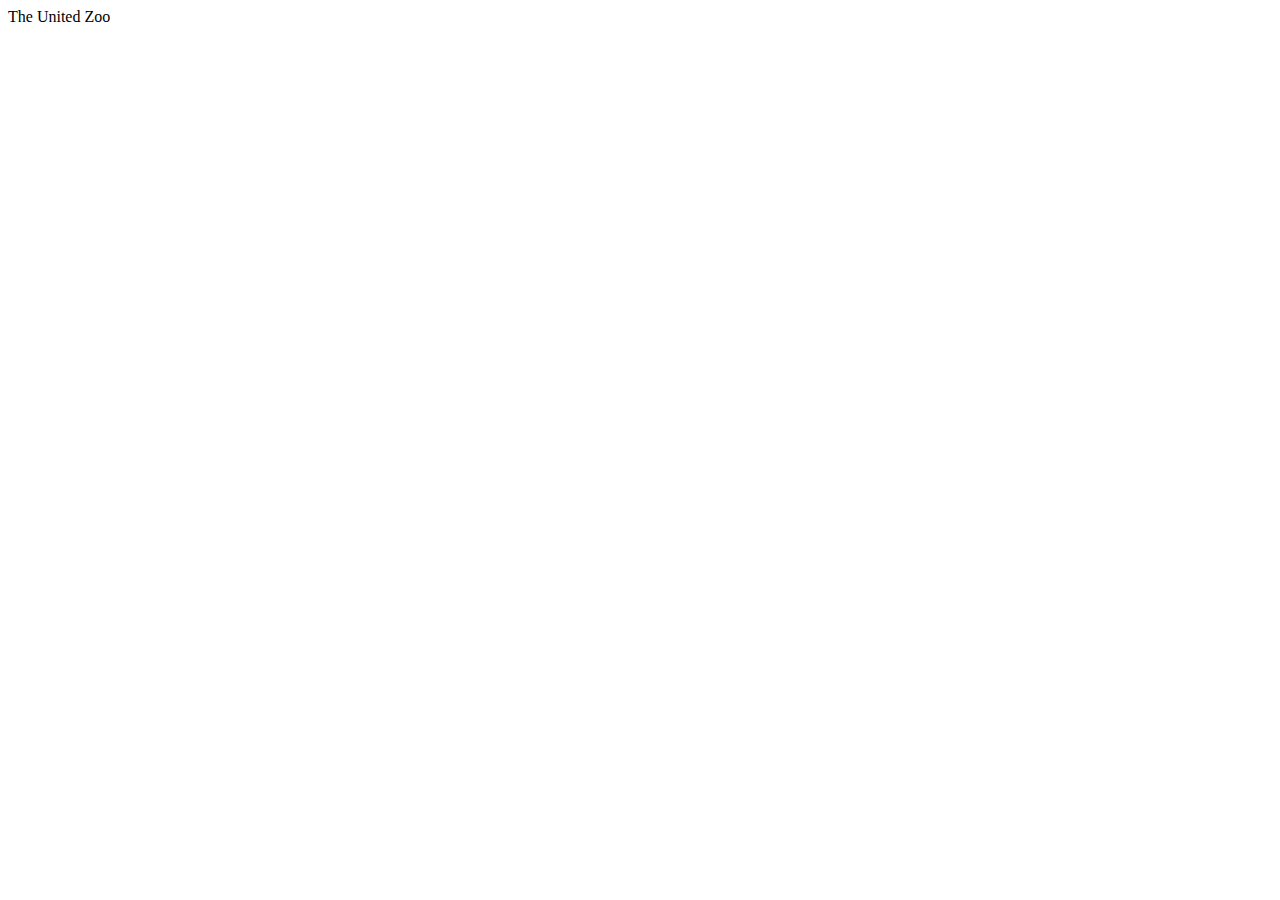
==== index.html @ 82ac3a6b "Ändringar" ====
<!DOCTYPE html>
<html lang="en">
<head>
    <meta charset="UTF-8">
    <meta http-equiv="X-UA-Compatible" content="IE=edge">
    <meta name="viewport" content="width=device-width, initial-scale=1.0">
    <title>The United Zoo</title>
    <link rel="stylesheet" href="css/style.css">
</head>
<body>
    <header>The United Zoo</header>    
</body>
</html>
---- css/style.css ----
#grid-wrapper
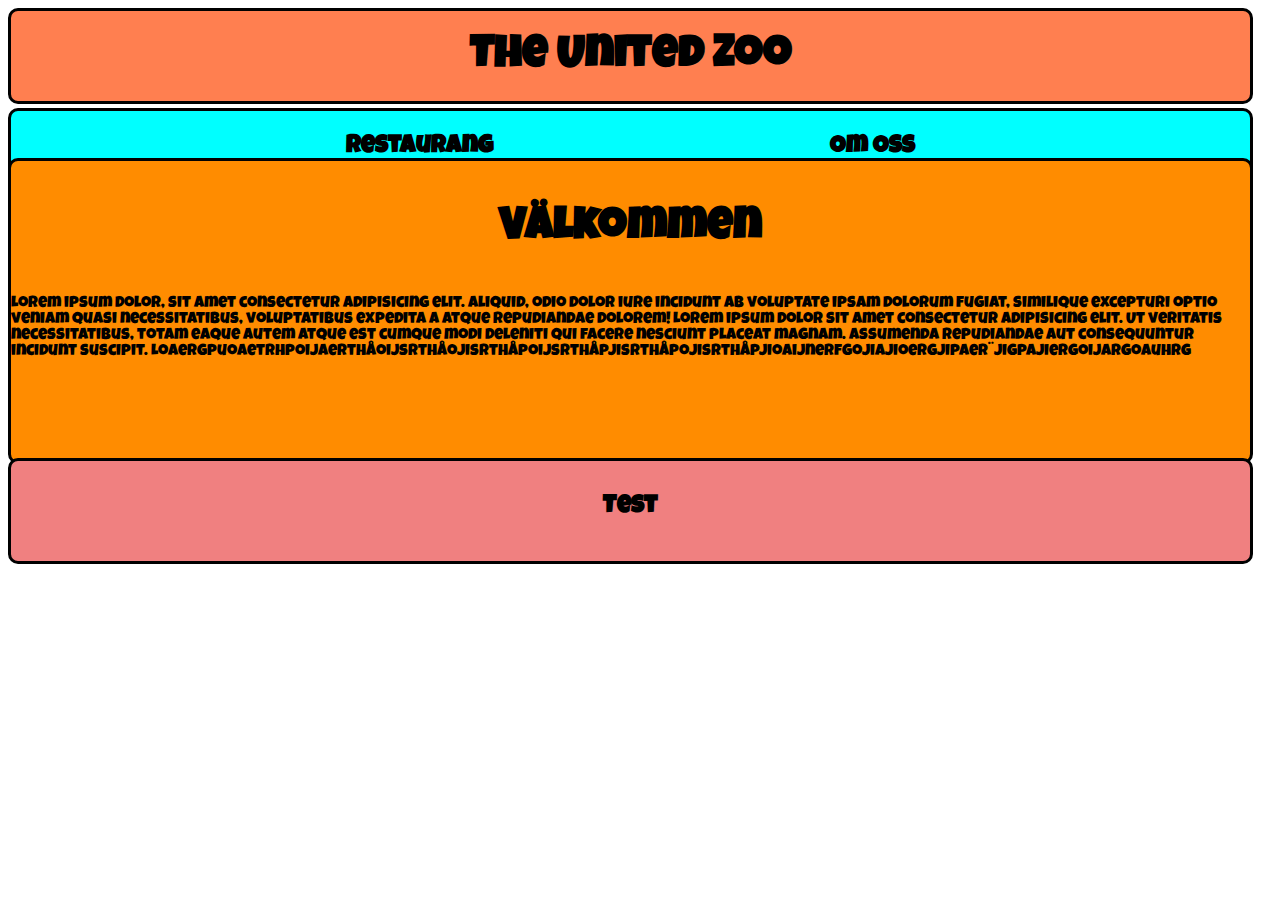
==== commit bef92aa5: "Lektion 2 | v48 | (28/11)" ====
--- a/index.html
+++ b/index.html
@@ -8,6 +8,25 @@
     <link rel="stylesheet" href="css/style.css">
 </head>
 <body>
-    <header>The United Zoo</header>    
+    <div id="grid_wrapper">
+
+    <header>
+        <h1>The United Zoo</h1>
+    </header>    
+
+    <nav>
+        <h2>Restaurang</h2>
+        <h2>Om Oss</h2>
+    </nav>
+
+    <article>
+        <h3>Välkommen</h3>  
+        <p>Lorem ipsum dolor, sit amet consectetur adipisicing elit. Aliquid, odio dolor iure incidunt ab voluptate ipsam dolorum fugiat, similique excepturi optio veniam quasi necessitatibus, voluptatibus expedita a atque repudiandae dolorem! Lorem ipsum dolor sit amet consectetur adipisicing elit. Ut veritatis necessitatibus, totam eaque autem atque est cumque modi deleniti qui facere nesciunt placeat magnam. Assumenda repudiandae aut consequuntur incidunt suscipit. Loaergpuoaetrhpoijaerthåoijsrthåojisrthåpoijsrthåpjisrthåpojisrthåpjioaijnerfgojiajioergjipaer¨jigpajiergoijargoauhrg</p>
+    </article>
+
+    <footer>
+        <h4>Test</h4>
+    </footer>
+</div>
 </body>
 </html>--- a/css/style.css
+++ b/css/style.css
@@ -1,3 +1,94 @@
-#grid-wrapper
+@import url('https://fonts.googleapis.com/css2?family=Luckiest+Guy&display=swap');
 
 
+#grid_wrapper {
+    display: grid;
+    height: 100vh;
+    width: 100vh;
+    grid-template-areas:
+    "he"
+    "na"
+    "ar"
+    "fo";
+    grid-template-columns:1245px;
+    grid-template-rows: 100px 50px 300px 100px;
+}
+
+
+header {
+    grid-area: he;
+    background-color: coral;
+    height: 90px;
+    display: flex;
+    justify-content: space-evenly;
+    align-items: center;
+    border-radius: 10px;
+    border-style: solid;
+    border-color: black;
+    font-family: 'Luckiest Guy', cursive;
+}
+
+
+nav {
+    grid-area: na;
+    background-color: aqua;
+    display: flex;
+    height: 70px;
+    justify-content: space-evenly;
+    align-items: center;
+    border-style: solid;
+    border-radius: 10px;
+    border-color: black;
+    font-family: 'Luckiest Guy', cursive;
+}
+
+
+article {
+    grid-area: ar;
+    background-color: rgb(255, 140, 0);
+    border-style: solid;
+    border-radius: 10px;
+    border-color: black;
+    justify-content: space-evenly;
+    align-items: center;
+    height: 300px;
+    font-family: 'Luckiest Guy', cursive;
+}
+
+
+footer {
+    grid-area: fo;
+    background-color:lightcoral;
+    height: 100px;
+    border-radius: 10px;
+    border-style: solid;
+    border-color: black;
+    justify-content: space-evenly;
+    align-items: center;
+    font-family: 'Luckiest Guy', cursive;   
+
+}
+
+
+h1 {
+    font-size: 45px;
+}
+
+
+h2 {
+    font-size: 25px;
+}
+
+
+h3 {
+    font-size: 45px;
+    justify-content: center;
+    display: flex;
+}
+
+
+h4 {
+    font-size: 25px;
+    justify-content: center;
+    display: flex;
+}
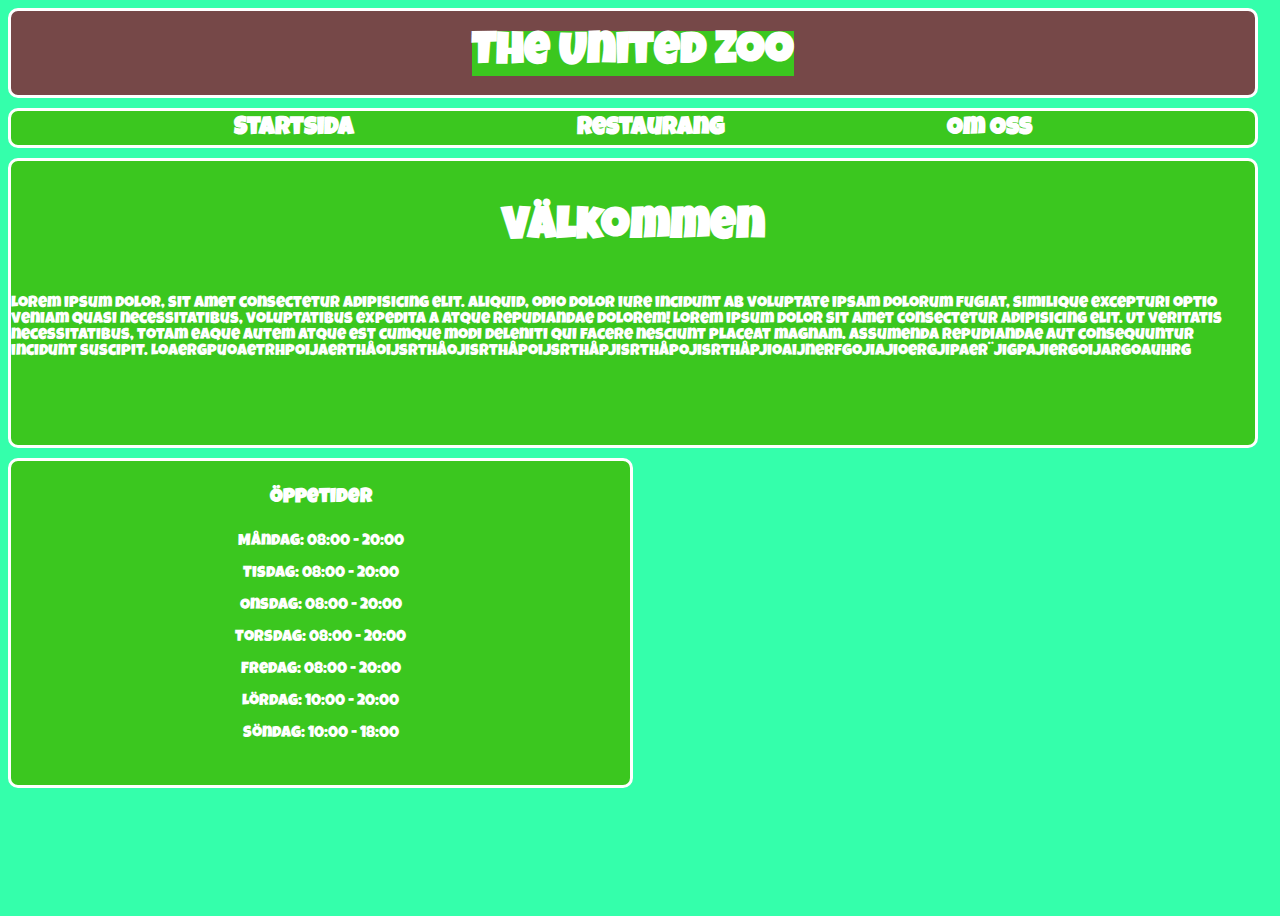
==== commit 3ee0624b: "Lektion 3 | v49 | (5/12)" ====
--- a/index.html
+++ b/index.html
@@ -4,7 +4,7 @@
     <meta charset="UTF-8">
     <meta http-equiv="X-UA-Compatible" content="IE=edge">
     <meta name="viewport" content="width=device-width, initial-scale=1.0">
-    <title>The United Zoo</title>
+    <title>Startsida - The United Zoo</title>
     <link rel="stylesheet" href="css/style.css">
 </head>
 <body>
@@ -14,19 +14,32 @@
         <h1>The United Zoo</h1>
     </header>    
 
+
     <nav>
+        <h2>Startsida</h2>
         <h2>Restaurang</h2>
         <h2>Om Oss</h2>
     </nav>
+
 
     <article>
         <h3>Välkommen</h3>  
         <p>Lorem ipsum dolor, sit amet consectetur adipisicing elit. Aliquid, odio dolor iure incidunt ab voluptate ipsam dolorum fugiat, similique excepturi optio veniam quasi necessitatibus, voluptatibus expedita a atque repudiandae dolorem! Lorem ipsum dolor sit amet consectetur adipisicing elit. Ut veritatis necessitatibus, totam eaque autem atque est cumque modi deleniti qui facere nesciunt placeat magnam. Assumenda repudiandae aut consequuntur incidunt suscipit. Loaergpuoaetrhpoijaerthåoijsrthåojisrthåpoijsrthåpjisrthåpojisrthåpjioaijnerfgojiajioergjipaer¨jigpajiergoijargoauhrg</p>
     </article>
 
-    <footer>
-        <h4>Test</h4>
+
+    <footer>        
+        <h4>Öppetider</h4>
+        <p>Måndag: 08:00 - 20:00</p>
+        <p>Tisdag: 08:00 - 20:00 </p>
+        <p>Onsdag: 08:00 - 20:00</p>
+        <p>Torsdag: 08:00 - 20:00</p>
+        <p>Fredag: 08:00 - 20:00</p>
+        <p>Lördag: 10:00 - 20:00</p>
+        <p>Söndag: 10:00 - 18:00</p>
     </footer>
+
+
 </div>
 </body>
 </html>--- a/css/style.css
+++ b/css/style.css
@@ -1,5 +1,11 @@
 @import url('https://fonts.googleapis.com/css2?family=Luckiest+Guy&display=swap');
 
+* {
+    padding: 0;
+    margin: 15;
+    box-sizing: border-box;
+    background-color:rgb(52, 255, 171);
+}
 
 #grid_wrapper {
     display: grid;
@@ -9,74 +15,90 @@
     "he"
     "na"
     "ar"
-    "fo";
-    grid-template-columns:1245px;
+    "fo"
+    "di";
+    grid-template-columns:1250px;
     grid-template-rows: 100px 50px 300px 100px;
 }
 
 
 header {
     grid-area: he;
-    background-color: coral;
+    background-color: rgb(118, 72, 72);
     height: 90px;
     display: flex;
     justify-content: space-evenly;
     align-items: center;
     border-radius: 10px;
     border-style: solid;
-    border-color: black;
+    border-color: rgb(255, 255, 255);
     font-family: 'Luckiest Guy', cursive;
 }
 
 
 nav {
     grid-area: na;
-    background-color: aqua;
+    background-color: rgb(59, 199, 31);
     display: flex;
-    height: 70px;
+    height: 40px;
     justify-content: space-evenly;
     align-items: center;
     border-style: solid;
     border-radius: 10px;
-    border-color: black;
+    border-color: rgb(255, 255, 255);
     font-family: 'Luckiest Guy', cursive;
 }
 
 
 article {
     grid-area: ar;
-    background-color: rgb(255, 140, 0);
+    background-color: rgb(59, 199, 31);
     border-style: solid;
     border-radius: 10px;
-    border-color: black;
+    border-color: rgb(255, 255, 255);
     justify-content: space-evenly;
     align-items: center;
-    height: 300px;
+    height: 290px;
     font-family: 'Luckiest Guy', cursive;
 }
 
 
 footer {
     grid-area: fo;
-    background-color:lightcoral;
-    height: 100px;
+    background-color:rgb(59, 199, 31);
+    height: 330px;
+    width: 625px;
     border-radius: 10px;
     border-style: solid;
-    border-color: black;
+    border-color: rgb(255, 255, 255);
     justify-content: space-evenly;
     align-items: center;
     font-family: 'Luckiest Guy', cursive;   
+}
 
+
+
+
+p {
+    align-items: center;
+    justify-content: center;
+    display: flex;
+    color: white;
+    background-color: rgb(59, 199, 31);
 }
 
 
 h1 {
     font-size: 45px;
+    color: white;
+    background-color: rgb(59, 199, 31);
 }
 
 
 h2 {
     font-size: 25px;
+    color: white;
+    background-color: rgb(59, 199, 31);
 }
 
 
@@ -84,11 +106,50 @@
     font-size: 45px;
     justify-content: center;
     display: flex;
+    color: white;
+    background-color: rgb(59, 199, 31);
 }
 
 
 h4 {
-    font-size: 25px;
+    font-size: 20px;
     justify-content: center;
     display: flex;
+    color: white;
+    background-color: rgb(59, 199, 31);
 }
+
+
+h5 {
+    font-size: 2    0px;
+    justify-content: center;
+    display: flex;
+    color: white;
+    background-color: rgb(59, 199, 31);
+}
+
+
+
+#personal_section {
+    display: flex;
+    justify-content: center;
+}
+
+.personal_article {
+    width: 150px;
+    height: 210px;
+    border: 3px solid rgb(255, 255, 255);
+    border-radius: 10px;
+    margin: 10px;
+    display: flex;
+    flex-direction: column;
+    align-items: center;
+    justify-content: flex-start;
+}
+
+
+
+#leif_article {
+    background: url("../img/animals/flamingo.png");
+    background-size: contain;
+}
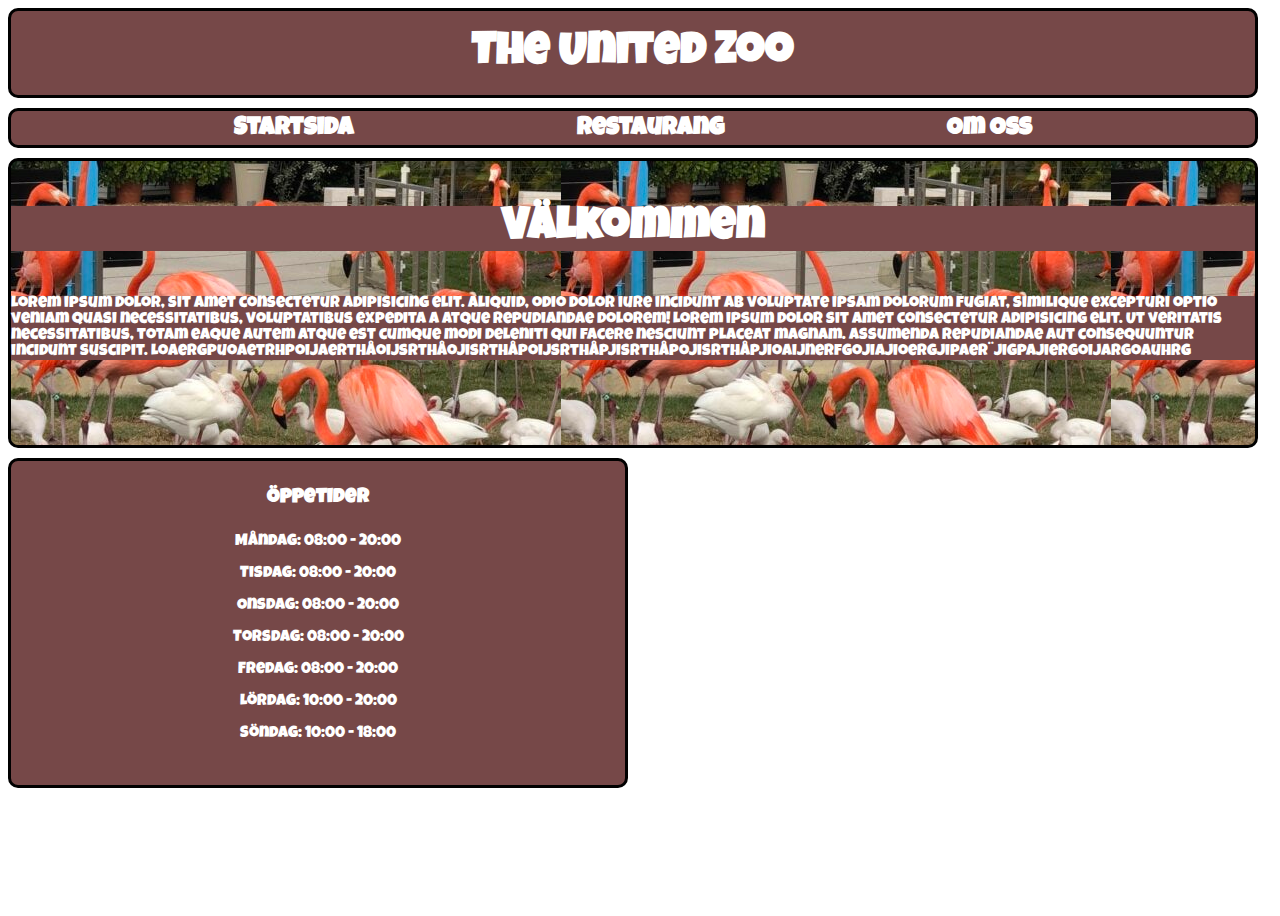
==== commit c30ae5cc: "v49 | (8/12)" ====
--- a/index.html
+++ b/index.html
@@ -39,7 +39,6 @@
         <p>Söndag: 10:00 - 18:00</p>
     </footer>
 
-
 </div>
 </body>
 </html>--- a/css/style.css
+++ b/css/style.css
@@ -4,7 +4,7 @@
     padding: 0;
     margin: 15;
     box-sizing: border-box;
-    background-color:rgb(52, 255, 171);
+    background-color:rgb(255, 255, 255);
 }
 
 #grid_wrapper {
@@ -31,52 +31,51 @@
     align-items: center;
     border-radius: 10px;
     border-style: solid;
-    border-color: rgb(255, 255, 255);
+    border-color: rgb(0, 0, 0);
     font-family: 'Luckiest Guy', cursive;
 }
 
 
 nav {
     grid-area: na;
-    background-color: rgb(59, 199, 31);
+    background-color: rgb(118, 72, 72);
     display: flex;
     height: 40px;
     justify-content: space-evenly;
     align-items: center;
     border-style: solid;
     border-radius: 10px;
-    border-color: rgb(255, 255, 255);
+    border-color: rgb(0, 0, 0);
     font-family: 'Luckiest Guy', cursive;
 }
 
 
 article {
     grid-area: ar;
-    background-color: rgb(59, 199, 31);
+    background-color: rgb(118, 72, 72);
     border-style: solid;
     border-radius: 10px;
-    border-color: rgb(255, 255, 255);
+    border-color: rgb(0, 0, 0);
     justify-content: space-evenly;
     align-items: center;
     height: 290px;
     font-family: 'Luckiest Guy', cursive;
+    background: url("../img/animals/flamingo.png");
 }
 
 
 footer {
     grid-area: fo;
-    background-color:rgb(59, 199, 31);
+    background-color:rgb(118, 72, 72);
     height: 330px;
-    width: 625px;
+    width: 620px;
     border-radius: 10px;
     border-style: solid;
-    border-color: rgb(255, 255, 255);
+    border-color: rgb(0, 0, 0);
     justify-content: space-evenly;
     align-items: center;
     font-family: 'Luckiest Guy', cursive;   
 }
-
-
 
 
 p {
@@ -84,21 +83,21 @@
     justify-content: center;
     display: flex;
     color: white;
-    background-color: rgb(59, 199, 31);
+    background-color: rgb(118, 72, 72);
 }
 
 
 h1 {
     font-size: 45px;
     color: white;
-    background-color: rgb(59, 199, 31);
+    background-color: rgb(118, 72, 72);
 }
 
 
 h2 {
     font-size: 25px;
     color: white;
-    background-color: rgb(59, 199, 31);
+    background-color: rgb(118, 72, 72);
 }
 
 
@@ -107,7 +106,7 @@
     justify-content: center;
     display: flex;
     color: white;
-    background-color: rgb(59, 199, 31);
+    background-color: rgb(118, 72, 72);
 }
 
 
@@ -116,16 +115,16 @@
     justify-content: center;
     display: flex;
     color: white;
-    background-color: rgb(59, 199, 31);
+    background-color: rgb(118, 72, 72);
 }
 
 
 h5 {
-    font-size: 2    0px;
+    font-size: 20px;
     justify-content: center;
     display: flex;
     color: white;
-    background-color: rgb(59, 199, 31);
+    background-color: rgb(118, 72, 72);
 }
 
 
@@ -153,3 +152,4 @@
     background: url("../img/animals/flamingo.png");
     background-size: contain;
 }
+
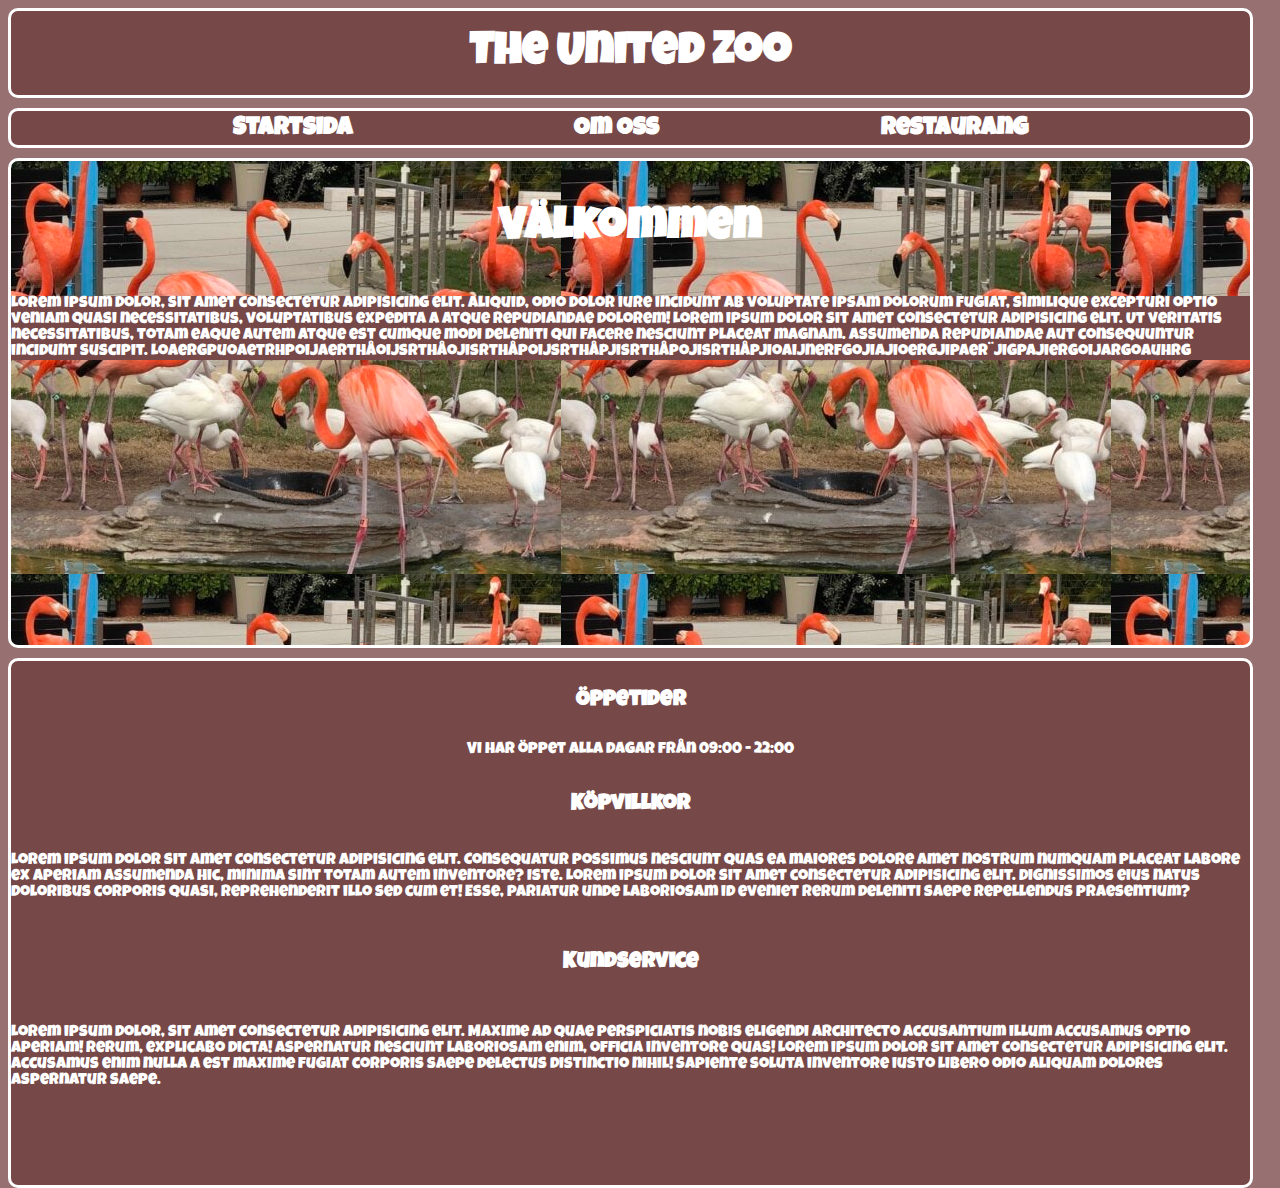
==== commit a5e014c4: "Lektion 4 | (12/12) | v50" ====
--- a/index.html
+++ b/index.html
@@ -9,36 +9,30 @@
 </head>
 <body>
     <div id="grid_wrapper">
-
+  
     <header>
         <h1>The United Zoo</h1>
     </header>    
 
 
     <nav>
-        <h2>Startsida</h2>
-        <h2>Restaurang</h2>
-        <h2>Om Oss</h2>
+        <a href="index.html" class="link"><h2>Startsida</h2></a>
+        <a href="om_oss.html" class="link"><h2>Om Oss</h2></a>
+        <a href="restaurang.html" class="link"><h2>Restaurang</h2></a>
     </nav>
 
 
-    <article>
+    <article class="flamingo" id="flamingo_img">
         <h3>Välkommen</h3>  
         <p>Lorem ipsum dolor, sit amet consectetur adipisicing elit. Aliquid, odio dolor iure incidunt ab voluptate ipsam dolorum fugiat, similique excepturi optio veniam quasi necessitatibus, voluptatibus expedita a atque repudiandae dolorem! Lorem ipsum dolor sit amet consectetur adipisicing elit. Ut veritatis necessitatibus, totam eaque autem atque est cumque modi deleniti qui facere nesciunt placeat magnam. Assumenda repudiandae aut consequuntur incidunt suscipit. Loaergpuoaetrhpoijaerthåoijsrthåojisrthåpoijsrthåpjisrthåpojisrthåpjioaijnerfgojiajioergjipaer¨jigpajiergoijargoauhrg</p>
     </article>
 
 
     <footer>        
-        <h4>Öppetider</h4>
-        <p>Måndag: 08:00 - 20:00</p>
-        <p>Tisdag: 08:00 - 20:00 </p>
-        <p>Onsdag: 08:00 - 20:00</p>
-        <p>Torsdag: 08:00 - 20:00</p>
-        <p>Fredag: 08:00 - 20:00</p>
-        <p>Lördag: 10:00 - 20:00</p>
-        <p>Söndag: 10:00 - 18:00</p>
+        <h4>Öppetider</h4><p>Vi har öppet alla dagar från 09:00 - 22:00</p>
+        <h5>Köpvillkor</h5><p>Lorem ipsum dolor sit amet consectetur adipisicing elit. Consequatur possimus nesciunt quas ea maiores dolore amet nostrum numquam placeat labore ex aperiam assumenda hic, minima sint totam autem inventore? Iste. Lorem ipsum dolor sit amet consectetur adipisicing elit. Dignissimos eius natus doloribus corporis quasi, reprehenderit illo sed cum et! Esse, pariatur unde laboriosam id eveniet rerum deleniti saepe repellendus praesentium?</p>
+        <h6>Kundservice</h6><p>Lorem ipsum dolor, sit amet consectetur adipisicing elit. Maxime ad quae perspiciatis nobis eligendi architecto accusantium illum accusamus optio aperiam! Rerum, explicabo dicta! Aspernatur nesciunt laboriosam enim, officia inventore quas! Lorem ipsum dolor sit amet consectetur adipisicing elit. Accusamus enim nulla a est maxime fugiat corporis saepe delectus distinctio nihil! Sapiente soluta inventore iusto libero odio aliquam dolores aspernatur saepe.</p>
     </footer>
-
 </div>
 </body>
 </html>--- a/css/style.css
+++ b/css/style.css
@@ -4,7 +4,7 @@
     padding: 0;
     margin: 15;
     box-sizing: border-box;
-    background-color:rgb(255, 255, 255);
+    background-color:rgb(151, 113, 113);
 }
 
 #grid_wrapper {
@@ -17,8 +17,8 @@
     "ar"
     "fo"
     "di";
-    grid-template-columns:1250px;
-    grid-template-rows: 100px 50px 300px 100px;
+    grid-template-columns:1245px;
+    grid-template-rows: 100px 50px 500px 100px;
 }
 
 
@@ -31,7 +31,7 @@
     align-items: center;
     border-radius: 10px;
     border-style: solid;
-    border-color: rgb(0, 0, 0);
+    border-color: rgb(255, 255, 255);
     font-family: 'Luckiest Guy', cursive;
 }
 
@@ -45,8 +45,15 @@
     align-items: center;
     border-style: solid;
     border-radius: 10px;
-    border-color: rgb(0, 0, 0);
+    border-color: rgb(255, 255, 255);
     font-family: 'Luckiest Guy', cursive;
+}
+
+
+a {
+    font-size: 25px;
+    color: transparent;
+    background-color: transparent;
 }
 
 
@@ -55,23 +62,38 @@
     background-color: rgb(118, 72, 72);
     border-style: solid;
     border-radius: 10px;
-    border-color: rgb(0, 0, 0);
-    justify-content: space-evenly;
-    align-items: center;
-    height: 290px;
+    border-color: rgb(255, 255, 255);
+    justify-content: space-evenly;
+    align-items: center;
+    height: 490px;
     font-family: 'Luckiest Guy', cursive;
+}
+
+#flamingo_img {
     background: url("../img/animals/flamingo.png");
 }
 
 
 footer {
     grid-area: fo;
+    background-color:rgb(118, 72, 72);;
+    height: 530px;
+    width: 1245px;
+    border-radius: 10px;
+    border-style: solid;
+    border-color: rgb(255, 255, 255);
+    justify-content: space-evenly;
+    align-items: center;
+    font-family: 'Luckiest Guy', cursive;   
+}
+
+section {
     background-color:rgb(118, 72, 72);
     height: 330px;
-    width: 620px;
-    border-radius: 10px;
-    border-style: solid;
-    border-color: rgb(0, 0, 0);
+    width: 250px;
+    border-radius: 10px;
+    border-style: solid;
+    border-color: rgb(255, 255, 255);
     justify-content: space-evenly;
     align-items: center;
     font-family: 'Luckiest Guy', cursive;   
@@ -106,12 +128,12 @@
     justify-content: center;
     display: flex;
     color: white;
-    background-color: rgb(118, 72, 72);
+    background-color: transparent;
 }
 
 
 h4 {
-    font-size: 20px;
+    font-size: 22px;
     justify-content: center;
     display: flex;
     color: white;
@@ -120,36 +142,96 @@
 
 
 h5 {
-    font-size: 20px;
-    justify-content: center;
-    display: flex;
-    color: white;
-    background-color: rgb(118, 72, 72);
-}
-
-
+    font-size: 22px;
+    justify-content: center;
+    display: flex;  
+    color: white;
+    background-color: rgb(118, 72, 72);
+}
+
+
+h6 {
+    font-size: 22px;
+    justify-content: center;
+    display: flex;  
+    color: white;
+    background-color: rgb(118, 72, 72);
+}
+
+section {
+    width: 1245px;
+    height: 490px;
+}
 
 #personal_section {
     display: flex;
-    justify-content: center;
-}
-
-.personal_article {
+}
+
+.article {
     width: 150px;
     height: 210px;
-    border: 3px solid rgb(255, 255, 255);
-    border-radius: 10px;
+    border-style: solid;
+    border-color: white;
+    border-radius: 20px;
     margin: 10px;
-    display: flex;
     flex-direction: column;
     align-items: center;
     justify-content: flex-start;
 }
 
 
-
-#leif_article {
-    background: url("../img/animals/flamingo.png");
-    background-size: contain;
-}
-
+#article_person1 {
+    background: url("../img/persons/avatar-1b1afc16e9bc79edbb292d32abbc2a86.jpg");
+    background-size: contain;
+    height: 100px;
+}
+
+#article_person2 {
+    background: url("../img/persons/avatar-7e6c3ea471a1ac6911e35c6b3fa46870.jpg");
+    background-size: contain;
+}
+
+#article_person3 {
+    background: url("../img/persons/avatar-23fdc1d1c52f710520d659f56a264b40.jpg");
+    background-size: contain;
+}
+
+#article_person4 {
+    background: url("../img/persons/avatar-a4d4b8b36e435311d8e7e13a8e207118.jpg");
+    background-size: contain;
+}
+
+#article_person5 {
+    background: url("../img/persons/avatar-aea3441ddc1173c3b63794fe1ebcce0e.jpg;");   
+    background-size: contain;
+}
+
+
+#restaurang_section {
+    display: flex;
+}
+
+.restaurang {
+    width: 150px;
+    height: 210px;
+    border-style: solid;
+    border-color: white;
+    border-radius: 20px;
+    margin: 10px;
+    flex-direction: column;
+    align-items: center;
+    justify-content: flex-start;
+}
+
+
+
+
+a:hover {
+    pointer-events: stroke;
+}
+
+
+button:hover {
+    background-color: black;
+    transition: 0.2;
+}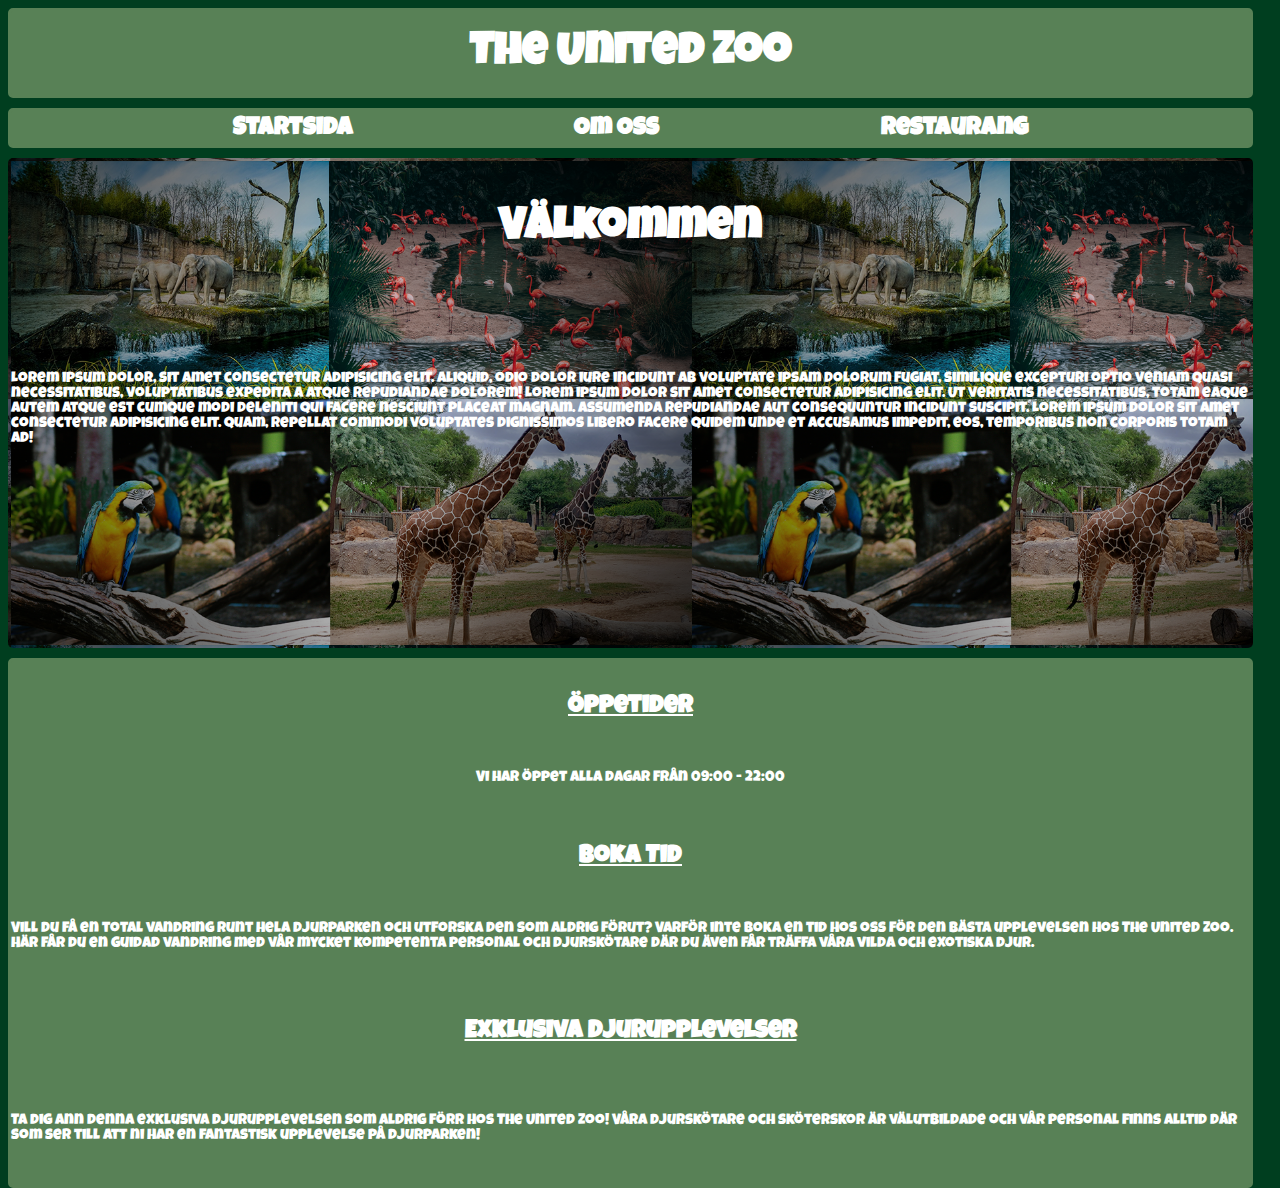
==== commit f12e550f: "Hemarbete | (21/12) | v.51" ====
--- a/index.html
+++ b/index.html
@@ -24,14 +24,14 @@
 
     <article class="flamingo" id="flamingo_img">
         <h3>Välkommen</h3>  
-        <p>Lorem ipsum dolor, sit amet consectetur adipisicing elit. Aliquid, odio dolor iure incidunt ab voluptate ipsam dolorum fugiat, similique excepturi optio veniam quasi necessitatibus, voluptatibus expedita a atque repudiandae dolorem! Lorem ipsum dolor sit amet consectetur adipisicing elit. Ut veritatis necessitatibus, totam eaque autem atque est cumque modi deleniti qui facere nesciunt placeat magnam. Assumenda repudiandae aut consequuntur incidunt suscipit. Loaergpuoaetrhpoijaerthåoijsrthåojisrthåpoijsrthåpjisrthåpojisrthåpjioaijnerfgojiajioergjipaer¨jigpajiergoijargoauhrg</p>
+        <p id="welcome">Lorem ipsum dolor, sit amet consectetur adipisicing elit. Aliquid, odio dolor iure incidunt ab voluptate ipsam dolorum fugiat, similique excepturi optio veniam quasi necessitatibus, voluptatibus expedita a atque repudiandae dolorem! Lorem ipsum dolor sit amet consectetur adipisicing elit. Ut veritatis necessitatibus, totam eaque autem atque est cumque modi deleniti qui facere nesciunt placeat magnam. Assumenda repudiandae aut consequuntur incidunt suscipit. Lorem ipsum dolor sit amet consectetur adipisicing elit. Quam, repellat commodi voluptates dignissimos libero facere quidem unde et accusamus impedit, eos, temporibus non corporis totam ad!</p>
     </article>
 
 
     <footer>        
-        <h4>Öppetider</h4><p>Vi har öppet alla dagar från 09:00 - 22:00</p>
-        <h5>Köpvillkor</h5><p>Lorem ipsum dolor sit amet consectetur adipisicing elit. Consequatur possimus nesciunt quas ea maiores dolore amet nostrum numquam placeat labore ex aperiam assumenda hic, minima sint totam autem inventore? Iste. Lorem ipsum dolor sit amet consectetur adipisicing elit. Dignissimos eius natus doloribus corporis quasi, reprehenderit illo sed cum et! Esse, pariatur unde laboriosam id eveniet rerum deleniti saepe repellendus praesentium?</p>
-        <h6>Kundservice</h6><p>Lorem ipsum dolor, sit amet consectetur adipisicing elit. Maxime ad quae perspiciatis nobis eligendi architecto accusantium illum accusamus optio aperiam! Rerum, explicabo dicta! Aspernatur nesciunt laboriosam enim, officia inventore quas! Lorem ipsum dolor sit amet consectetur adipisicing elit. Accusamus enim nulla a est maxime fugiat corporis saepe delectus distinctio nihil! Sapiente soluta inventore iusto libero odio aliquam dolores aspernatur saepe.</p>
+        <h4><u>Öppetider</u></h4><p id="open">Vi har öppet alla dagar från 09:00 - 22:00</p>
+        <h5><u>Boka Tid</u></h5><p id="time">Vill du få en total vandring runt hela djurparken och utforska den som aldrig förut? Varför inte boka en tid hos oss för den bästa upplevelsen hos The United Zoo. Här får du en guidad vandring med vår mycket kompetenta personal och djurskötare där du även får träffa våra vilda och exotiska djur.</p>
+        <h6><u>Exklusiva Djurupplevelser</u></h6><p id="exclusive">Ta dig ann denna exklusiva djurupplevelsen som aldrig förr hos The United Zoo! Våra djurskötare och sköterskor är välutbildade och vår personal finns alltid där som ser till att ni har en fantastisk upplevelse på djurparken!</p>
     </footer>
 </div>
 </body>
--- a/css/style.css
+++ b/css/style.css
@@ -4,7 +4,9 @@
     padding: 0;
     margin: 15;
     box-sizing: border-box;
-    background-color:rgb(151, 113, 113);
+    background-color:rgb(0, 62, 31);
+
+    /*rgb(118, 72, 72);/*/
 }
 
 #grid_wrapper {
@@ -24,28 +26,28 @@
 
 header {
     grid-area: he;
-    background-color: rgb(118, 72, 72);
+    background-color: rgb(88, 129, 86);
     height: 90px;
     display: flex;
     justify-content: space-evenly;
     align-items: center;
-    border-radius: 10px;
-    border-style: solid;
-    border-color: rgb(255, 255, 255);
+    border-radius: 5px;
+    border-style: solid;
+    border-color: rgb(88, 129, 86);
     font-family: 'Luckiest Guy', cursive;
 }
 
 
 nav {
     grid-area: na;
-    background-color: rgb(118, 72, 72);
+    background-color: rgb(88, 129, 86);
     display: flex;
     height: 40px;
     justify-content: space-evenly;
     align-items: center;
     border-style: solid;
-    border-radius: 10px;
-    border-color: rgb(255, 255, 255);
+    border-radius: 5px;
+    border-color: rgb(88, 129, 86);
     font-family: 'Luckiest Guy', cursive;
 }
 
@@ -59,10 +61,10 @@
 
 article {
     grid-area: ar;
-    background-color: rgb(118, 72, 72);
-    border-style: solid;
-    border-radius: 10px;
-    border-color: rgb(255, 255, 255);
+    background-color: rgb(88, 129, 86);
+    border-style: solid;
+    border-radius: 5px;
+    border-color: transparent;
     justify-content: space-evenly;
     align-items: center;
     height: 490px;
@@ -70,30 +72,31 @@
 }
 
 #flamingo_img {
-    background: url("../img/animals/flamingo.png");
+    background: url("../img/animals/Webbutvekling\ Projekt.png");
+    background-size: contain;
 }
 
 
 footer {
     grid-area: fo;
-    background-color:rgb(118, 72, 72);;
+    background-color:rgb(88, 129, 86);
     height: 530px;
     width: 1245px;
-    border-radius: 10px;
-    border-style: solid;
-    border-color: rgb(255, 255, 255);
+    border-radius: 5px;
+    border-style: solid;
+    border-color: rgb(88, 129, 86);
     justify-content: space-evenly;
     align-items: center;
     font-family: 'Luckiest Guy', cursive;   
 }
 
 section {
-    background-color:rgb(118, 72, 72);
+    background-color:rgb(88, 129, 86);
     height: 330px;
     width: 250px;
-    border-radius: 10px;
-    border-style: solid;
-    border-color: rgb(255, 255, 255);
+    border-radius: 5px;
+    border-style: solid;
+    border-color: rgb(88, 129, 86);
     justify-content: space-evenly;
     align-items: center;
     font-family: 'Luckiest Guy', cursive;   
@@ -105,21 +108,28 @@
     justify-content: center;
     display: flex;
     color: white;
-    background-color: rgb(118, 72, 72);
-}
-
+    background-color: transparent;
+}
+
+#welcome {
+    color: rgb(255, 255, 255);
+    align-items: center;
+    justify-content: left;
+    font-size: 15px;
+    height: 225px;
+}
 
 h1 {
     font-size: 45px;
     color: white;
-    background-color: rgb(118, 72, 72);
+    background-color: rgb(88, 129, 86);
 }
 
 
 h2 {
     font-size: 25px;
     color: white;
-    background-color: rgb(118, 72, 72);
+    background-color: rgb(88, 129, 86);
 }
 
 
@@ -127,35 +137,63 @@
     font-size: 45px;
     justify-content: center;
     display: flex;
-    color: white;
+    color: rgb(255, 255, 255);
     background-color: transparent;
 }
 
 
 h4 {
-    font-size: 22px;
-    justify-content: center;
-    display: flex;
-    color: white;
-    background-color: rgb(118, 72, 72);
+    font-size: 25px;
+    justify-content: center;
+    display: flex;
+    color: white;
+    background-color: rgb(88, 129, 86);
+}
+
+#open {
+    color: rgb(255, 255, 255);
+    align-items: center;
+    justify-content: center;
+    font-size: 15px;
+    height: 50px;
+}
+
+#time {
+    color: rgb(255, 255, 255);
+    align-items: center;
+    justify-content: center;
+    font-size: 15px;
+    height: 50px;
+}
+
+#exclusive {
+    color: rgb(255, 255, 255);
+    align-items: center;
+    justify-content: center;
+    font-size: 15px;
+    height: 50px;
 }
 
 
 h5 {
-    font-size: 22px;
+    font-size: 25px;
     justify-content: center;
     display: flex;  
     color: white;
-    background-color: rgb(118, 72, 72);
+    background-color: rgb(88, 129, 86);
 }
 
 
 h6 {
-    font-size: 22px;
+    font-size: 25px;
     justify-content: center;
     display: flex;  
     color: white;
-    background-color: rgb(118, 72, 72);
+    background-color: rgb(88, 129, 86);
+}
+
+u {
+    background-color: rgb(88, 129, 86);;
 }
 
 section {
@@ -181,7 +219,7 @@
 
 
 #article_person1 {
-    background: url("../img/persons/avatar-1b1afc16e9bc79edbb292d32abbc2a86.jpg");
+    background: url("../img/persons/avatar-a23eed54c62b7e55dea7606998af0c9a.jpg");
     background-size: contain;
     height: 100px;
 }
@@ -197,12 +235,22 @@
 }
 
 #article_person4 {
-    background: url("../img/persons/avatar-a4d4b8b36e435311d8e7e13a8e207118.jpg");
+    background: url("../img/persons/avatar-d54eda9dcb9e319bb2b77b6e76cae8fc.jpg");
     background-size: contain;
 }
 
 #article_person5 {
-    background: url("../img/persons/avatar-aea3441ddc1173c3b63794fe1ebcce0e.jpg;");   
+    background: url("../img/persons/avatar-14442c2e192eabfebb9e45f07b23cdd8.jpg");   
+    background-size: contain;
+}
+
+#article_person6 {
+    background: url("../img/persons/avatar-14442c2e192eabfebb9e45f07b23cdd8.jpg");   
+    background-size: contain;
+}
+
+#article_person7 {
+    background: url("../img/persons/avatar-14442c2e192eabfebb9e45f07b23cdd8.jpg");   
     background-size: contain;
 }
 
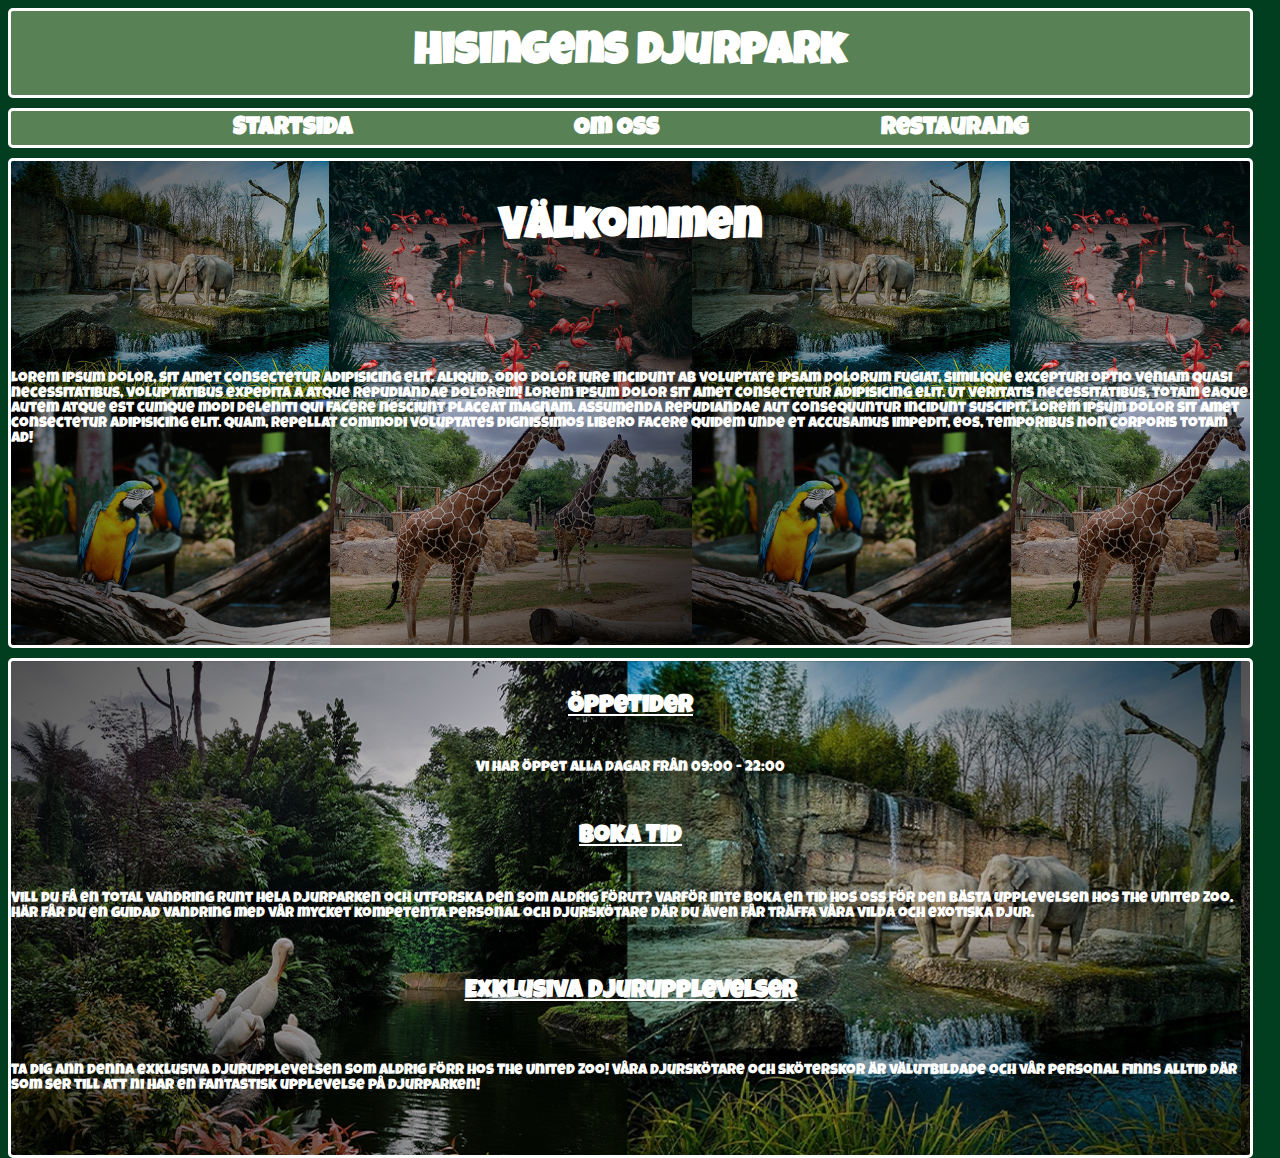
==== commit 30951917: "Hemarbete | (21/12) | v.51" ====
--- a/index.html
+++ b/index.html
@@ -4,14 +4,14 @@
     <meta charset="UTF-8">
     <meta http-equiv="X-UA-Compatible" content="IE=edge">
     <meta name="viewport" content="width=device-width, initial-scale=1.0">
-    <title>Startsida - The United Zoo</title>
+    <title>Startsida - Hisingens Djurpark</title>
     <link rel="stylesheet" href="css/style.css">
 </head>
 <body>
     <div id="grid_wrapper">
   
     <header>
-        <h1>The United Zoo</h1>
+        <h1>Hisingens Djurpark</h1>
     </header>    
 
 
@@ -28,7 +28,7 @@
     </article>
 
 
-    <footer>        
+    <footer class="elephant" id="elephant_img">        
         <h4><u>Öppetider</u></h4><p id="open">Vi har öppet alla dagar från 09:00 - 22:00</p>
         <h5><u>Boka Tid</u></h5><p id="time">Vill du få en total vandring runt hela djurparken och utforska den som aldrig förut? Varför inte boka en tid hos oss för den bästa upplevelsen hos The United Zoo. Här får du en guidad vandring med vår mycket kompetenta personal och djurskötare där du även får träffa våra vilda och exotiska djur.</p>
         <h6><u>Exklusiva Djurupplevelser</u></h6><p id="exclusive">Ta dig ann denna exklusiva djurupplevelsen som aldrig förr hos The United Zoo! Våra djurskötare och sköterskor är välutbildade och vår personal finns alltid där som ser till att ni har en fantastisk upplevelse på djurparken!</p>
--- a/css/style.css
+++ b/css/style.css
@@ -33,7 +33,7 @@
     align-items: center;
     border-radius: 5px;
     border-style: solid;
-    border-color: rgb(88, 129, 86);
+    border-color: rgb(255, 255, 255);
     font-family: 'Luckiest Guy', cursive;
 }
 
@@ -47,7 +47,7 @@
     align-items: center;
     border-style: solid;
     border-radius: 5px;
-    border-color: rgb(88, 129, 86);
+    border-color: rgb(255, 255, 255);
     font-family: 'Luckiest Guy', cursive;
 }
 
@@ -64,7 +64,7 @@
     background-color: rgb(88, 129, 86);
     border-style: solid;
     border-radius: 5px;
-    border-color: transparent;
+    border-color: rgb(255, 255, 255);
     justify-content: space-evenly;
     align-items: center;
     height: 490px;
@@ -73,6 +73,11 @@
 
 #flamingo_img {
     background: url("../img/animals/Webbutvekling\ Projekt.png");
+    background-size: contain;
+}
+
+#elephant_img {
+    background: url("../img/animals/Namnlöst-3.png");
     background-size: contain;
 }
 
@@ -80,11 +85,11 @@
 footer {
     grid-area: fo;
     background-color:rgb(88, 129, 86);
-    height: 530px;
+    height: 500px;
     width: 1245px;
     border-radius: 5px;
     border-style: solid;
-    border-color: rgb(88, 129, 86);
+    border-color: rgb(255, 255, 255);
     justify-content: space-evenly;
     align-items: center;
     font-family: 'Luckiest Guy', cursive;   
@@ -96,7 +101,7 @@
     width: 250px;
     border-radius: 5px;
     border-style: solid;
-    border-color: rgb(88, 129, 86);
+    border-color: rgb(255, 255, 255);
     justify-content: space-evenly;
     align-items: center;
     font-family: 'Luckiest Guy', cursive;   
@@ -147,7 +152,7 @@
     justify-content: center;
     display: flex;
     color: white;
-    background-color: rgb(88, 129, 86);
+    background-color: transparent;
 }
 
 #open {
@@ -155,7 +160,7 @@
     align-items: center;
     justify-content: center;
     font-size: 15px;
-    height: 50px;
+    height: 30px;
 }
 
 #time {
@@ -163,7 +168,7 @@
     align-items: center;
     justify-content: center;
     font-size: 15px;
-    height: 50px;
+    height: 30px;
 }
 
 #exclusive {
@@ -171,7 +176,7 @@
     align-items: center;
     justify-content: center;
     font-size: 15px;
-    height: 50px;
+    height: 30px;
 }
 
 
@@ -180,7 +185,7 @@
     justify-content: center;
     display: flex;  
     color: white;
-    background-color: rgb(88, 129, 86);
+    background-color: transparent;
 }
 
 
@@ -189,11 +194,11 @@
     justify-content: center;
     display: flex;  
     color: white;
-    background-color: rgb(88, 129, 86);
+    background-color: transparent;
 }
 
 u {
-    background-color: rgb(88, 129, 86);;
+    background-color: transparent;
 }
 
 section {
@@ -207,7 +212,7 @@
 
 .article {
     width: 150px;
-    height: 210px;
+    height: 150px;
     border-style: solid;
     border-color: white;
     border-radius: 20px;
@@ -245,12 +250,12 @@
 }
 
 #article_person6 {
-    background: url("../img/persons/avatar-14442c2e192eabfebb9e45f07b23cdd8.jpg");   
+    background: url("../img/persons/avatar-aea3441ddc1173c3b63794fe1ebcce0e.jpg");   
     background-size: contain;
 }
 
 #article_person7 {
-    background: url("../img/persons/avatar-14442c2e192eabfebb9e45f07b23cdd8.jpg");   
+    background: url("../img/persons/avatar-a23eed54c62b7e55dea7606998af0c9a.jpg");   
     background-size: contain;
 }
 
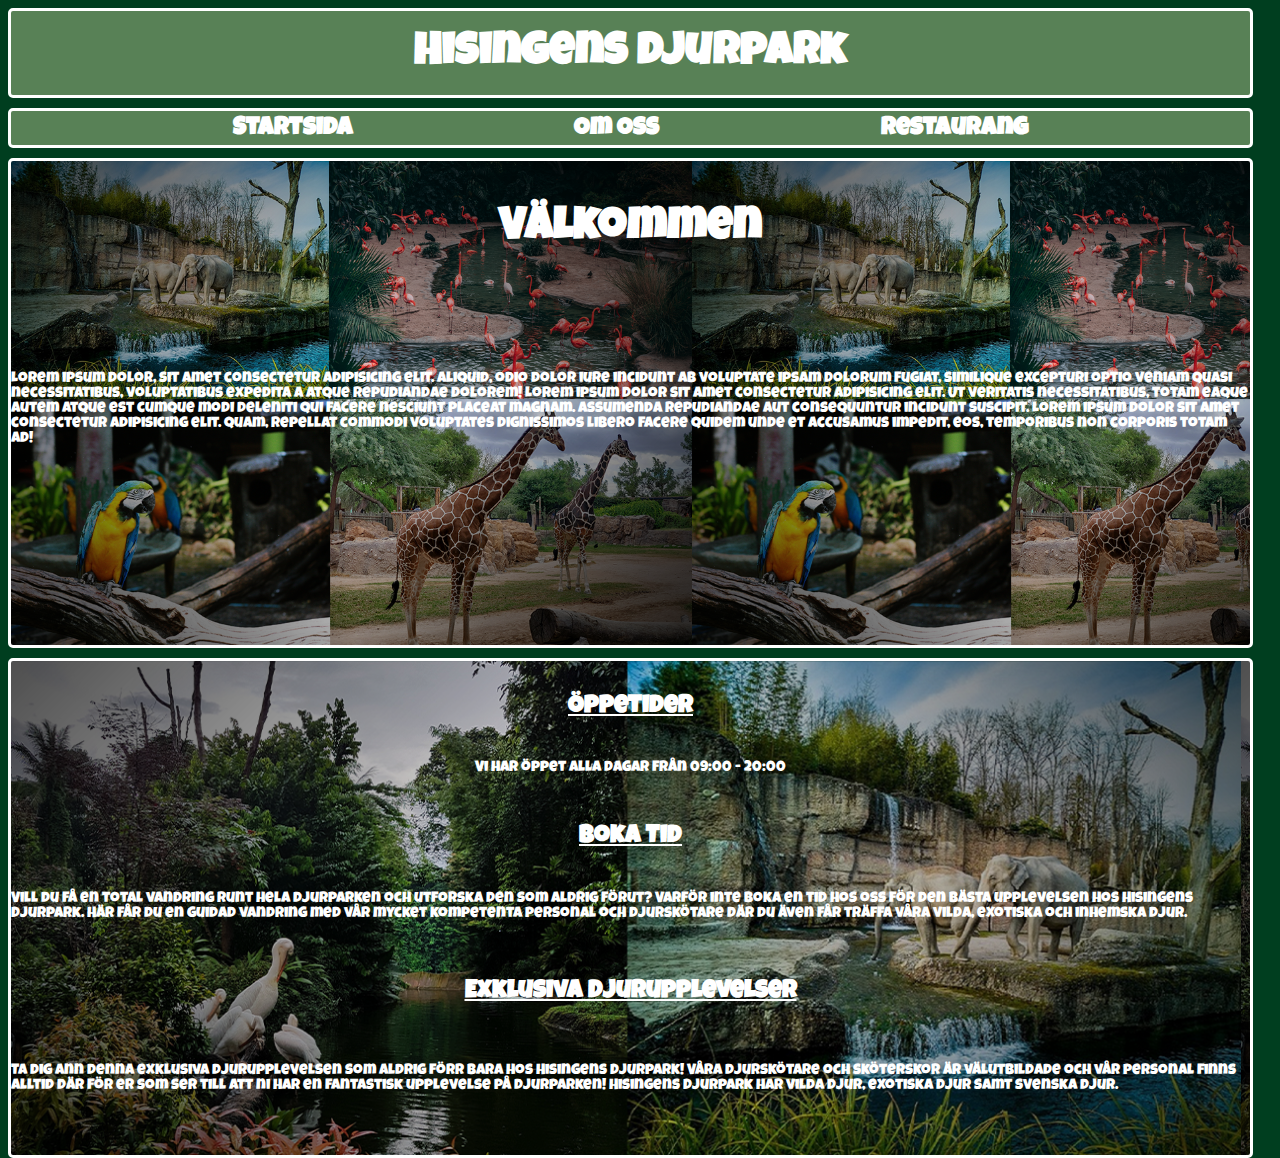
==== commit 748afcd7: "INLÄMNING | (22/12 - 2022) | v.51" ====
--- a/index.html
+++ b/index.html
@@ -9,30 +9,30 @@
 </head>
 <body>
     <div id="grid_wrapper">
-  
-    <header>
-        <h1>Hisingens Djurpark</h1>
-    </header>    
+        
+        <header>
+            <h1>Hisingens Djurpark</h1>
+        </header>    
 
 
-    <nav>
-        <a href="index.html" class="link"><h2>Startsida</h2></a>
-        <a href="om_oss.html" class="link"><h2>Om Oss</h2></a>
-        <a href="restaurang.html" class="link"><h2>Restaurang</h2></a>
-    </nav>
+        <nav>
+            <a href="index.html" class="link"><h2>Startsida</h2></a>
+            <a href="om_oss.html" class="link"><h2>Om Oss</h2></a>
+            <a href="restaurang.html" class="link"><h2>Restaurang</h2></a>
+        </nav>
 
 
-    <article class="flamingo" id="flamingo_img">
-        <h3>Välkommen</h3>  
-        <p id="welcome">Lorem ipsum dolor, sit amet consectetur adipisicing elit. Aliquid, odio dolor iure incidunt ab voluptate ipsam dolorum fugiat, similique excepturi optio veniam quasi necessitatibus, voluptatibus expedita a atque repudiandae dolorem! Lorem ipsum dolor sit amet consectetur adipisicing elit. Ut veritatis necessitatibus, totam eaque autem atque est cumque modi deleniti qui facere nesciunt placeat magnam. Assumenda repudiandae aut consequuntur incidunt suscipit. Lorem ipsum dolor sit amet consectetur adipisicing elit. Quam, repellat commodi voluptates dignissimos libero facere quidem unde et accusamus impedit, eos, temporibus non corporis totam ad!</p>
-    </article>
+        <article class="flamingo" id="flamingo_img">
+            <h3>Välkommen</h3>  
+            <p id="welcome">Lorem ipsum dolor, sit amet consectetur adipisicing elit. Aliquid, odio dolor iure incidunt ab voluptate ipsam dolorum fugiat, similique excepturi optio veniam quasi necessitatibus, voluptatibus expedita a atque repudiandae dolorem! Lorem ipsum dolor sit amet consectetur adipisicing elit. Ut veritatis necessitatibus, totam eaque autem atque est cumque modi deleniti qui facere nesciunt placeat magnam. Assumenda repudiandae aut consequuntur incidunt suscipit. Lorem ipsum dolor sit amet consectetur adipisicing elit. Quam, repellat commodi voluptates dignissimos libero facere quidem unde et accusamus impedit, eos, temporibus non corporis totam ad!</p>
+        </article>
 
 
-    <footer class="elephant" id="elephant_img">        
-        <h4><u>Öppetider</u></h4><p id="open">Vi har öppet alla dagar från 09:00 - 22:00</p>
-        <h5><u>Boka Tid</u></h5><p id="time">Vill du få en total vandring runt hela djurparken och utforska den som aldrig förut? Varför inte boka en tid hos oss för den bästa upplevelsen hos The United Zoo. Här får du en guidad vandring med vår mycket kompetenta personal och djurskötare där du även får träffa våra vilda och exotiska djur.</p>
-        <h6><u>Exklusiva Djurupplevelser</u></h6><p id="exclusive">Ta dig ann denna exklusiva djurupplevelsen som aldrig förr hos The United Zoo! Våra djurskötare och sköterskor är välutbildade och vår personal finns alltid där som ser till att ni har en fantastisk upplevelse på djurparken!</p>
-    </footer>
-</div>
+        <footer class="elephant" id="elephant_img">        
+            <h4><u>Öppetider</u></h4><p id="open">Vi har öppet alla dagar från 09:00 - 20:00</p>
+            <h5><u>Boka Tid</u></h5><p id="time">Vill du få en total vandring runt hela djurparken och utforska den som aldrig förut? Varför inte boka en tid hos oss för den bästa upplevelsen hos Hisingens Djurpark. Här får du en guidad vandring med vår mycket kompetenta personal och djurskötare där du även får träffa våra vilda, exotiska och inhemska djur.</p>
+            <h6><u>Exklusiva Djurupplevelser</u></h6><p id="exclusive">Ta dig ann denna exklusiva djurupplevelsen som aldrig förr bara hos Hisingens Djurpark! Våra djurskötare och sköterskor är välutbildade och vår personal finns alltid där för er som ser till att ni har en fantastisk upplevelse på djurparken! Hisingens Djurpark har vilda djur, exotiska djur samt svenska djur.</p>
+        </footer>
+    </div>
 </body>
 </html>--- a/css/style.css
+++ b/css/style.css
@@ -5,8 +5,6 @@
     margin: 15;
     box-sizing: border-box;
     background-color:rgb(0, 62, 31);
-
-    /*rgb(118, 72, 72);/*/
 }
 
 #grid_wrapper {
@@ -71,13 +69,15 @@
     font-family: 'Luckiest Guy', cursive;
 }
 
+
 #flamingo_img {
     background: url("../img/animals/Webbutvekling\ Projekt.png");
     background-size: contain;
 }
 
+
 #elephant_img {
-    background: url("../img/animals/Namnlöst-3.png");
+    background: url("../img/animals/collage2.png");
     background-size: contain;
 }
 
@@ -95,6 +95,7 @@
     font-family: 'Luckiest Guy', cursive;   
 }
 
+
 section {
     background-color:rgb(88, 129, 86);
     height: 330px;
@@ -116,6 +117,7 @@
     background-color: transparent;
 }
 
+
 #welcome {
     color: rgb(255, 255, 255);
     align-items: center;
@@ -124,6 +126,7 @@
     height: 225px;
 }
 
+
 h1 {
     font-size: 45px;
     color: white;
@@ -155,6 +158,7 @@
     background-color: transparent;
 }
 
+
 #open {
     color: rgb(255, 255, 255);
     align-items: center;
@@ -163,6 +167,7 @@
     height: 30px;
 }
 
+
 #time {
     color: rgb(255, 255, 255);
     align-items: center;
@@ -171,6 +176,7 @@
     height: 30px;
 }
 
+
 #exclusive {
     color: rgb(255, 255, 255);
     align-items: center;
@@ -197,25 +203,43 @@
     background-color: transparent;
 }
 
+
+#omoss {
+    color: rgb(82, 189, 73);
+    align-items: center;
+    justify-content: center;
+    font-size: 25px;
+    height: 10px;
+    margin-top: 10px;
+    margin-bottom: 130px;
+}
+
+
 u {
     background-color: transparent;
 }
+
+
+/*Här börjar sektionen för Om Oss-sidan*/
+
 
 section {
     width: 1245px;
     height: 490px;
 }
 
+
 #personal_section {
     display: flex;
 }
+
 
 .article {
     width: 150px;
     height: 150px;
     border-style: solid;
     border-color: white;
-    border-radius: 20px;
+    border-radius: 5px;
     margin: 10px;
     flex-direction: column;
     align-items: center;
@@ -230,7 +254,7 @@
 }
 
 #article_person2 {
-    background: url("../img/persons/avatar-7e6c3ea471a1ac6911e35c6b3fa46870.jpg");
+    background: url("../img/persons/avatar-aea3441ddc1173c3b63794fe1ebcce0e.jpg");
     background-size: contain;
 }
 
@@ -240,36 +264,42 @@
 }
 
 #article_person4 {
+    background: url("../img/persons/avatar-14442c2e192eabfebb9e45f07b23cdd8.jpg");   
+    background-size: contain;
+}
+
+#article_person5 {
     background: url("../img/persons/avatar-d54eda9dcb9e319bb2b77b6e76cae8fc.jpg");
     background-size: contain;
 }
 
-#article_person5 {
-    background: url("../img/persons/avatar-14442c2e192eabfebb9e45f07b23cdd8.jpg");   
-    background-size: contain;
-}
 
 #article_person6 {
-    background: url("../img/persons/avatar-aea3441ddc1173c3b63794fe1ebcce0e.jpg");   
-    background-size: contain;
-}
+    background: url("../img/persons/avatar-7e6c3ea471a1ac6911e35c6b3fa46870.jpg"); 
+    background-size: contain;
+}
+
 
 #article_person7 {
-    background: url("../img/persons/avatar-a23eed54c62b7e55dea7606998af0c9a.jpg");   
-    background-size: contain;
-}
+    background: url("../img/persons/avatar-f5570c089ffac9de2094c30ee7f4304d.jpg");   
+    background-size: contain;
+}
+
+
+/* Här börjar sektionen för restaurang-sidan */
 
 
 #restaurang_section {
     display: flex;
 }
+
 
 .restaurang {
     width: 150px;
     height: 210px;
     border-style: solid;
     border-color: white;
-    border-radius: 20px;
+    border-radius: 5px;
     margin: 10px;
     flex-direction: column;
     align-items: center;
@@ -277,6 +307,51 @@
 }
 
 
+#article_restaurang1 {
+    background: url("../img/food/hamburger.png");   
+    background-size: contain;
+}
+
+
+#article_restaurang2 {
+    background: url("../img/food/pizza.png");   
+    background-size: contain;
+}
+
+
+#article_restaurang3 {
+    background: url("../img/food/pommes.png");   
+    background-size: contain;
+}
+
+
+#article_restaurang4 {
+    background: url("../img/food/steak.png");   
+    background-size: contain;
+}
+
+
+#article_restaurang5 {
+    background: url("../img/food/caesar2.png");   
+    background-size: contain;
+}
+
+
+#article_restaurang6 {
+    background: url("../img/food/dryck.png");   
+    background-size: contain;
+}
+
+
+#restaurant {
+    color: rgb(82, 189, 73);
+    align-items: center;
+    justify-content: center;
+    font-size: 25px;
+    height: 10px;
+    margin-top: 10px;
+    margin-bottom: 190px;
+}
 
 
 a:hover {
@@ -286,5 +361,4 @@
 
 button:hover {
     background-color: black;
-    transition: 0.2;
 }